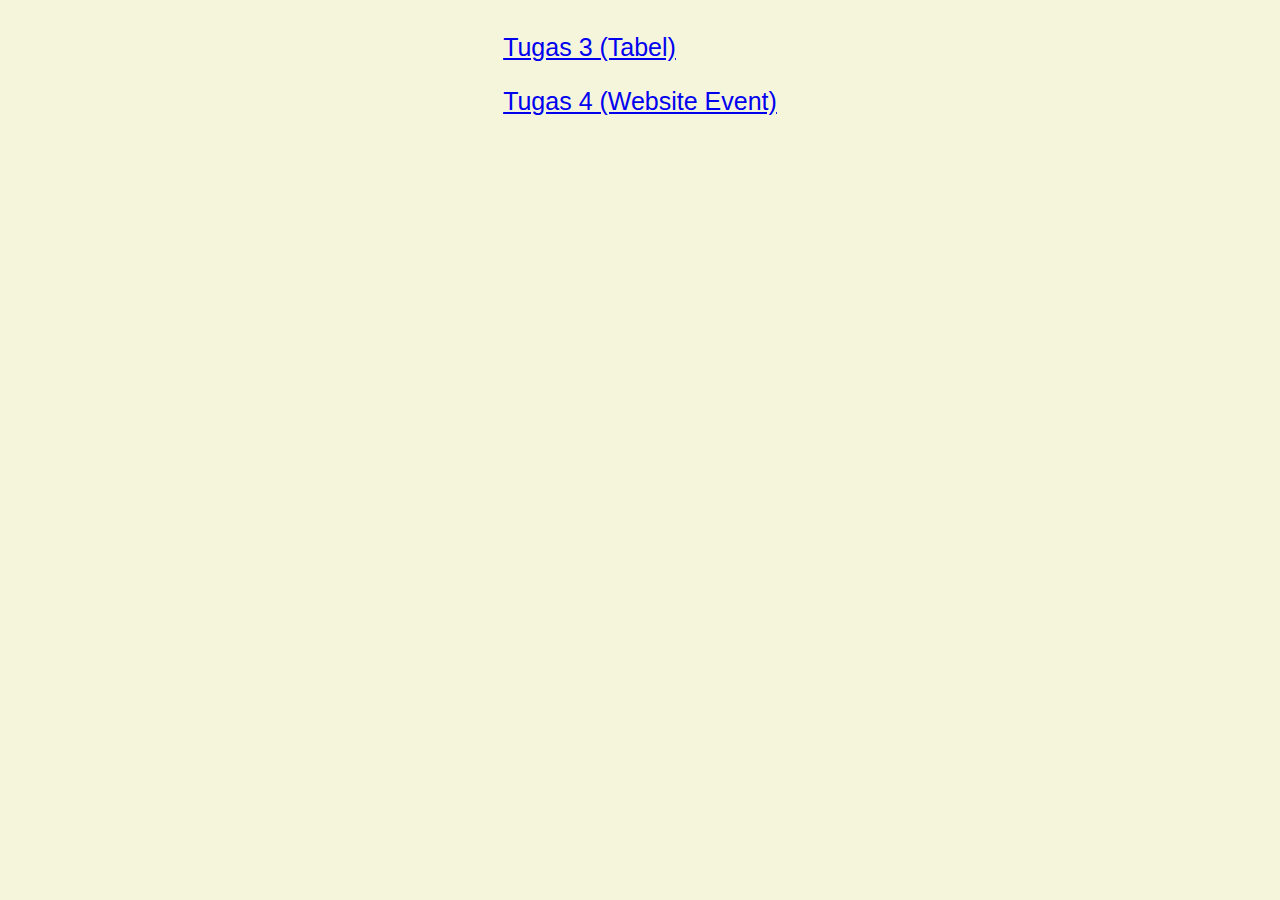
==== pagetugas/list.html @ ebae52e3 "added event homework page" ====
<!DOCTYPE html>
<html lang="en">
<head>
    <link rel="stylesheet" href="list.css">
    <meta charset="UTF-8">
    <meta name="viewport" content="width=device-width, initial-scale=1.0">
    <title>Document</title>
</head>
<body>
    <div>
        <p><a href="tugas3.html" target="_blank">Tugas 3 (Tabel)</a></p>
        <p><a href="tugas4.html" target="_blank">Tugas 4 (Website Event)</a></p>
    </div>
</body>
</html>
---- pagetugas/list.css ----
body {
    display: flex;
    justify-content: center;
    background-color: beige;
    font-family: Arial, Helvetica, sans-serif;
    font-size: 25px;
}
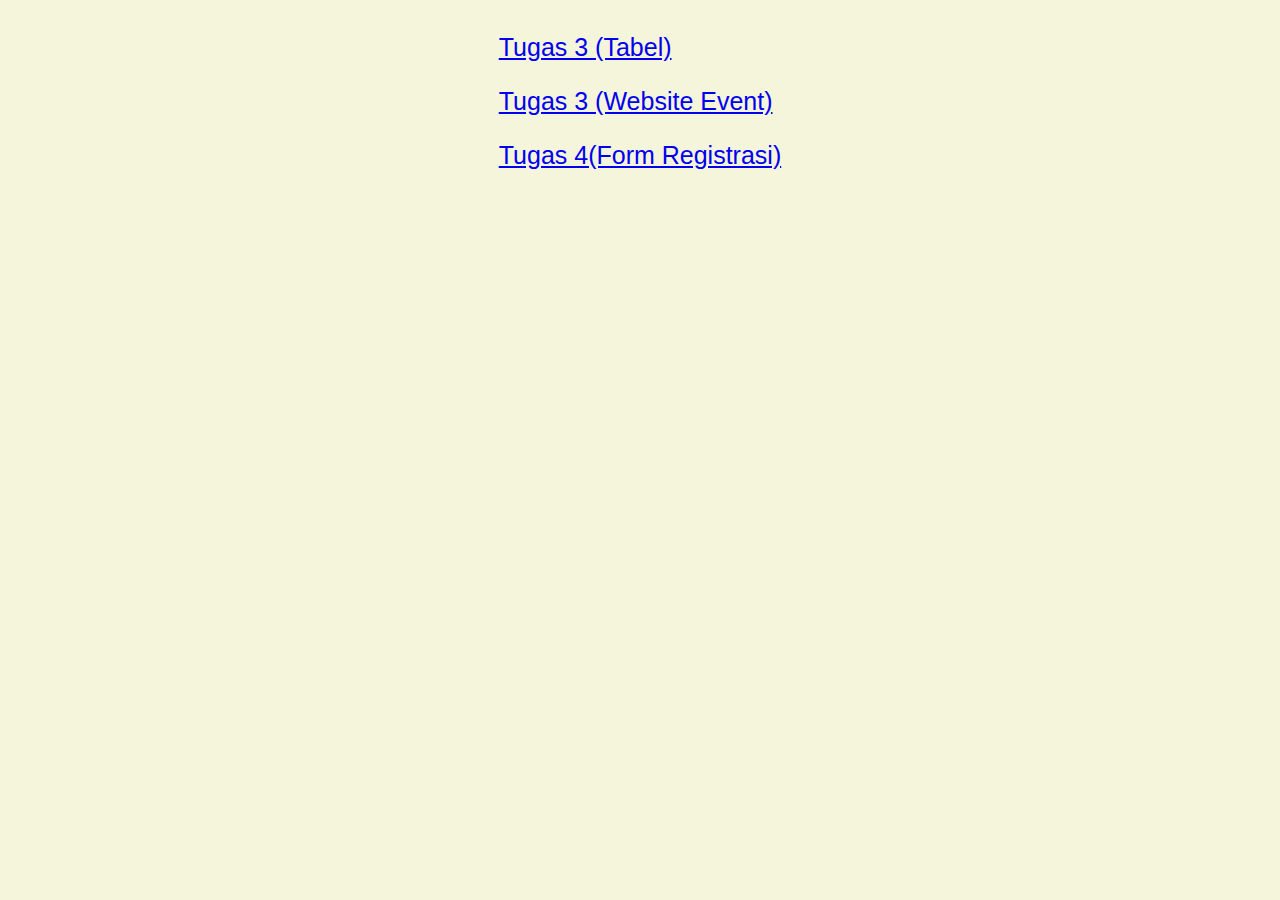
==== commit d56700fb: "added tugas 4 (form)" ====
--- a/pagetugas/list.html
+++ b/pagetugas/list.html
@@ -9,7 +9,8 @@
 <body>
     <div>
         <p><a href="tugas3.html" target="_blank">Tugas 3 (Tabel)</a></p>
-        <p><a href="tugas4.html" target="_blank">Tugas 4 (Website Event)</a></p>
+        <p><a href="tugas4.html" target="_blank">Tugas 3 (Website Event)</a></p>
+        <p><a href="tugas5.html" target="_blank">Tugas 4(Form Registrasi)</a></p>
     </div>
 </body>
 </html>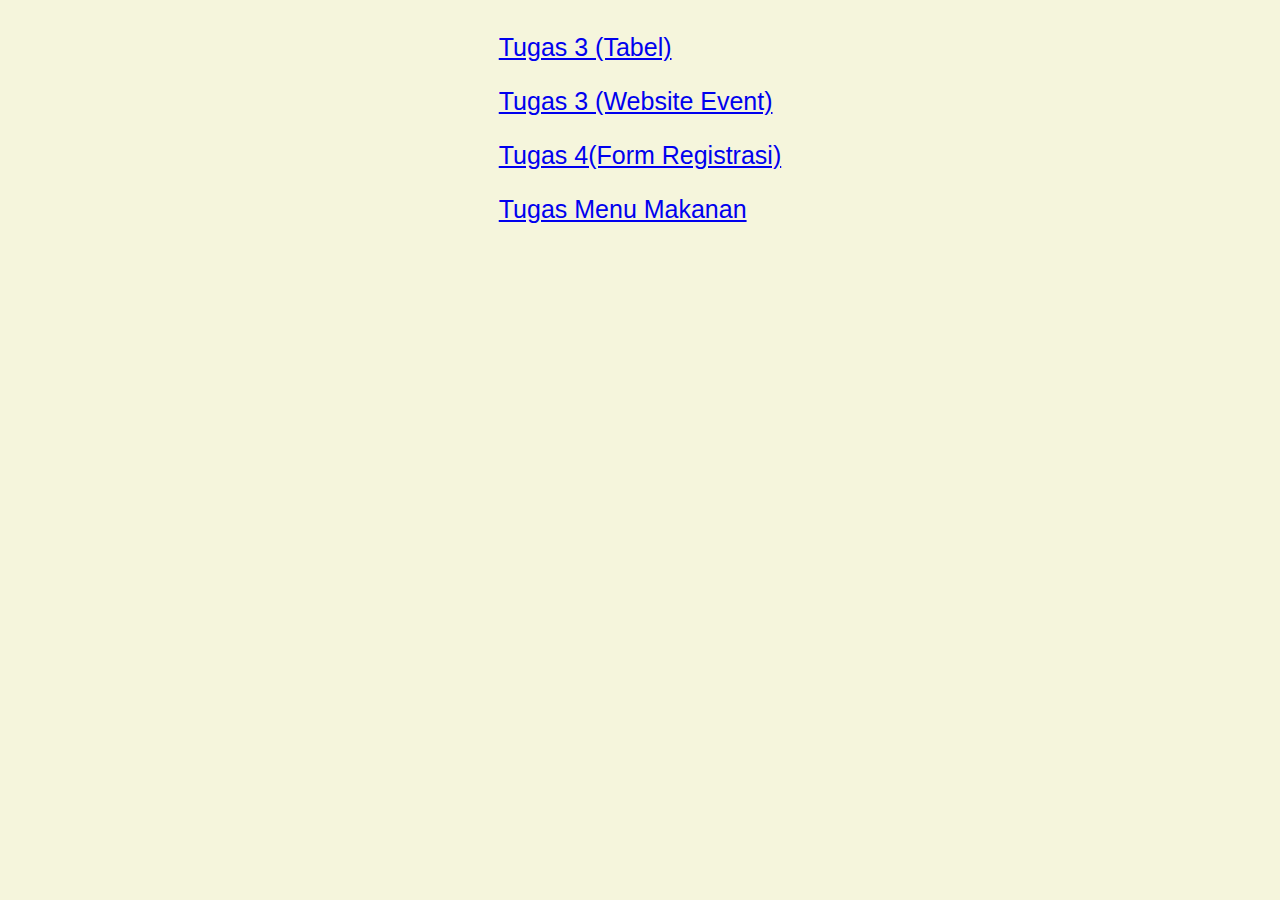
==== commit a0384fce: "added tugas menu makanan" ====
--- a/pagetugas/list.html
+++ b/pagetugas/list.html
@@ -11,6 +11,7 @@
         <p><a href="tugas3.html" target="_blank">Tugas 3 (Tabel)</a></p>
         <p><a href="tugas4.html" target="_blank">Tugas 3 (Website Event)</a></p>
         <p><a href="tugas5.html" target="_blank">Tugas 4(Form Registrasi)</a></p>
+        <p><a href="warungtegal.html" target="_blank">Tugas Menu Makanan</a></p>
     </div>
 </body>
 </html>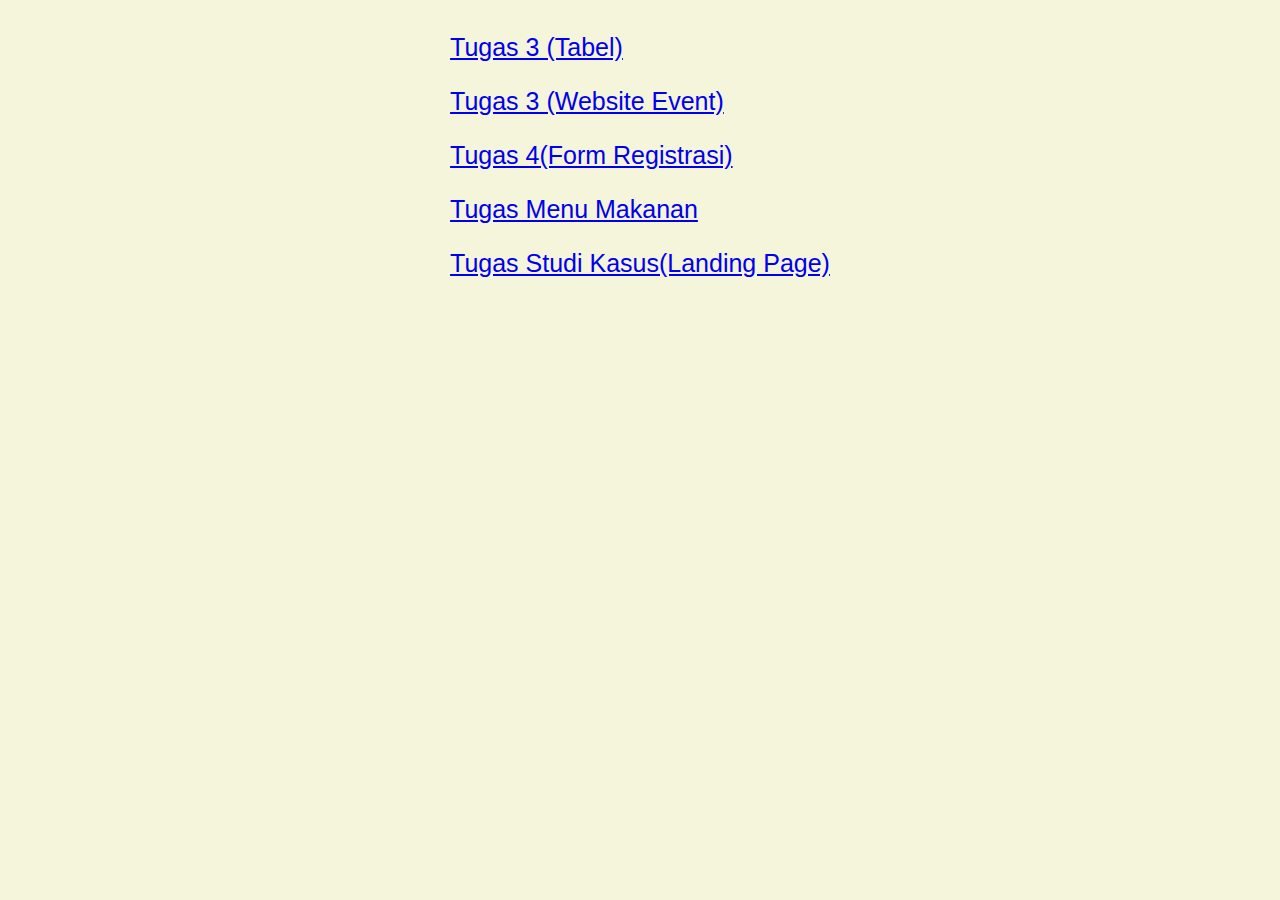
==== commit 57a9a0e5: "Added new work based on the study case "landing page"" ====
--- a/pagetugas/list.html
+++ b/pagetugas/list.html
@@ -12,6 +12,7 @@
         <p><a href="tugas4.html" target="_blank">Tugas 3 (Website Event)</a></p>
         <p><a href="tugas5.html" target="_blank">Tugas 4(Form Registrasi)</a></p>
         <p><a href="warungtegal.html" target="_blank">Tugas Menu Makanan</a></p>
+        <p><a href="landingpage.html" target="_blank">Tugas Studi Kasus(Landing Page)</a></p>
     </div>
 </body>
 </html>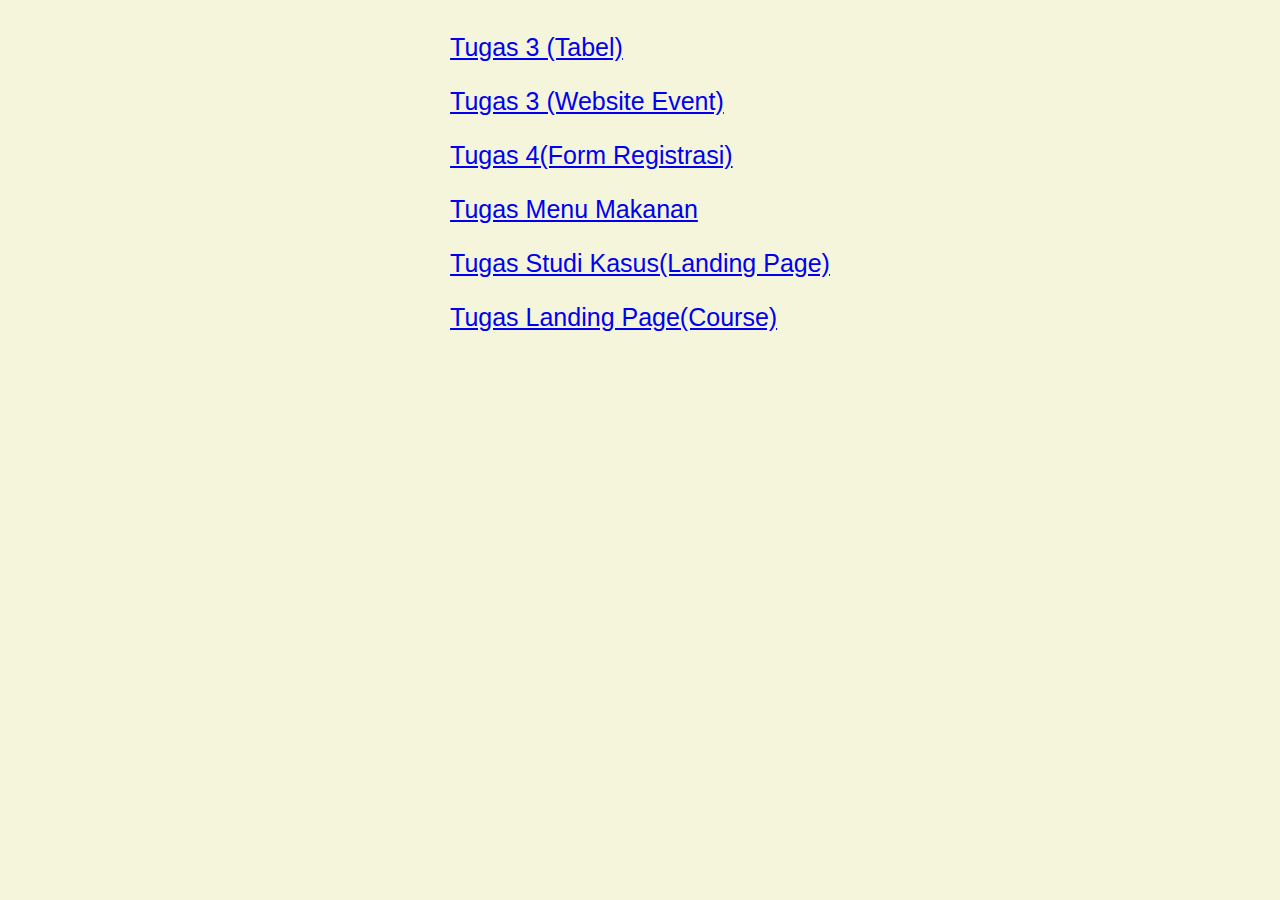
==== commit e2e27a72: "Update list.html" ====
--- a/pagetugas/list.html
+++ b/pagetugas/list.html
@@ -1,6 +1,7 @@
 <!DOCTYPE html>
 <html lang="en">
 <head>
+    <link rel="preload" href="gambar/" as="image">
     <link rel="stylesheet" href="list.css">
     <meta charset="UTF-8">
     <meta name="viewport" content="width=device-width, initial-scale=1.0">
@@ -13,6 +14,7 @@
         <p><a href="tugas5.html" target="_blank">Tugas 4(Form Registrasi)</a></p>
         <p><a href="warungtegal.html" target="_blank">Tugas Menu Makanan</a></p>
         <p><a href="landingpage.html" target="_blank">Tugas Studi Kasus(Landing Page)</a></p>
+        <p><a href="coursepage.html" target="_blank">Tugas Landing Page(Course)</a></p>
     </div>
 </body>
 </html>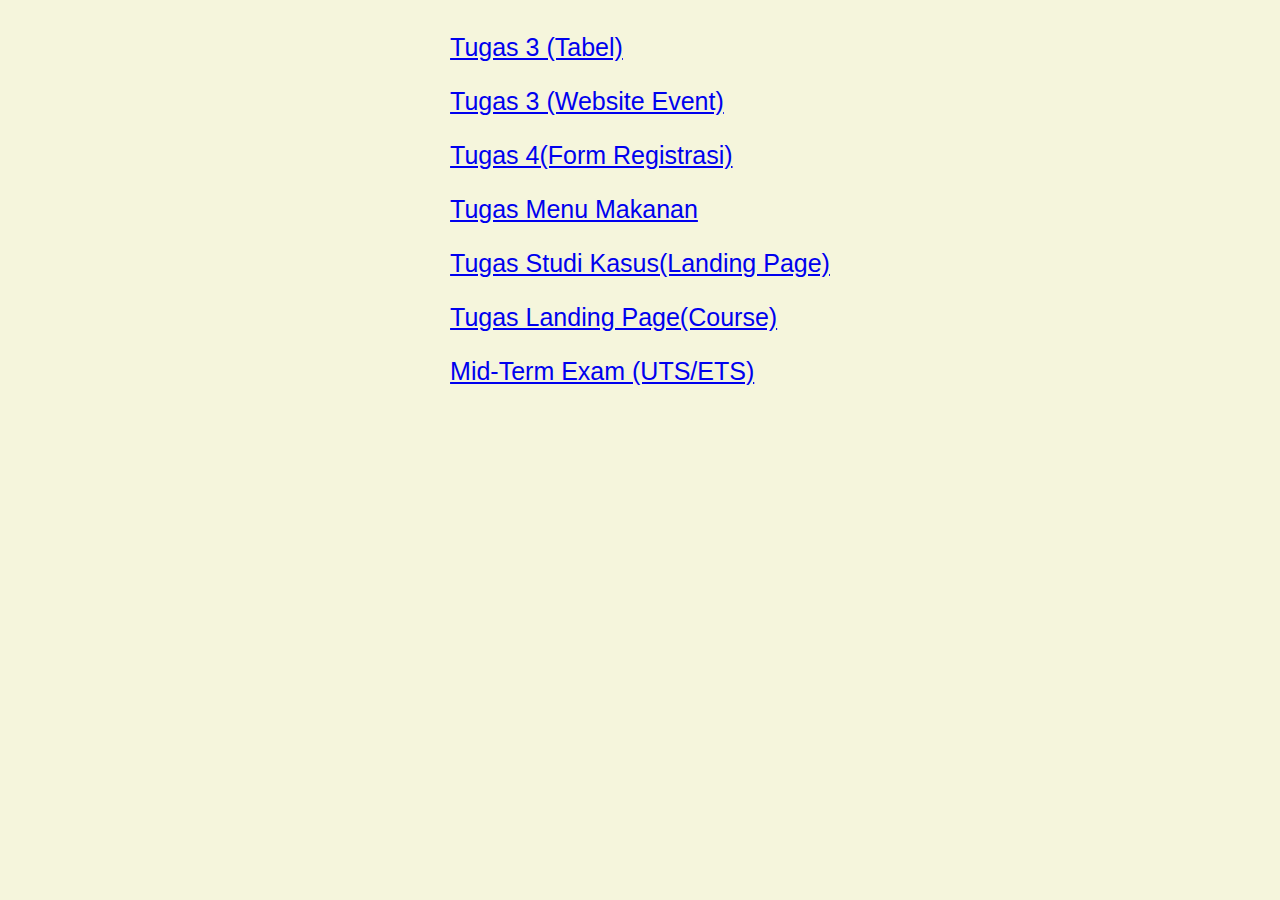
==== commit a19d766b: "Update list.html" ====
--- a/pagetugas/list.html
+++ b/pagetugas/list.html
@@ -15,6 +15,7 @@
         <p><a href="warungtegal.html" target="_blank">Tugas Menu Makanan</a></p>
         <p><a href="landingpage.html" target="_blank">Tugas Studi Kasus(Landing Page)</a></p>
         <p><a href="coursepage.html" target="_blank">Tugas Landing Page(Course)</a></p>
+        <p><a href="ETS/ETS.html" target="_blank">Mid-Term Exam (UTS/ETS)</a></p>
     </div>
 </body>
 </html>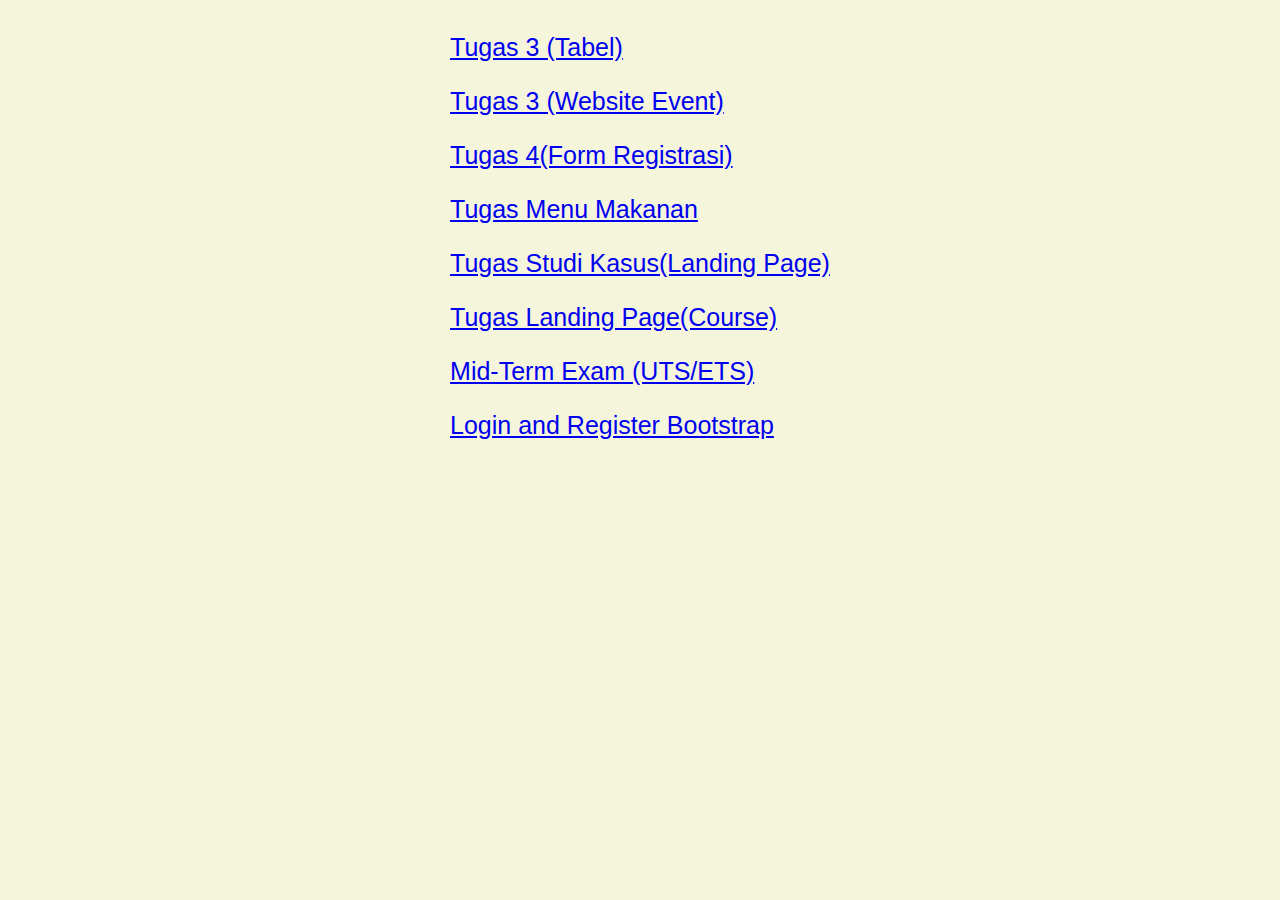
==== commit 4bd3650e: "added login register bootstrap" ====
--- a/pagetugas/list.html
+++ b/pagetugas/list.html
@@ -16,6 +16,7 @@
         <p><a href="landingpage.html" target="_blank">Tugas Studi Kasus(Landing Page)</a></p>
         <p><a href="coursepage.html" target="_blank">Tugas Landing Page(Course)</a></p>
         <p><a href="ETS/ETS.html" target="_blank">Mid-Term Exam (UTS/ETS)</a></p>
+        <p><a href="Bootstrap Login Page/login.html">Login and Register Bootstrap</a></p>
     </div>
 </body>
 </html>